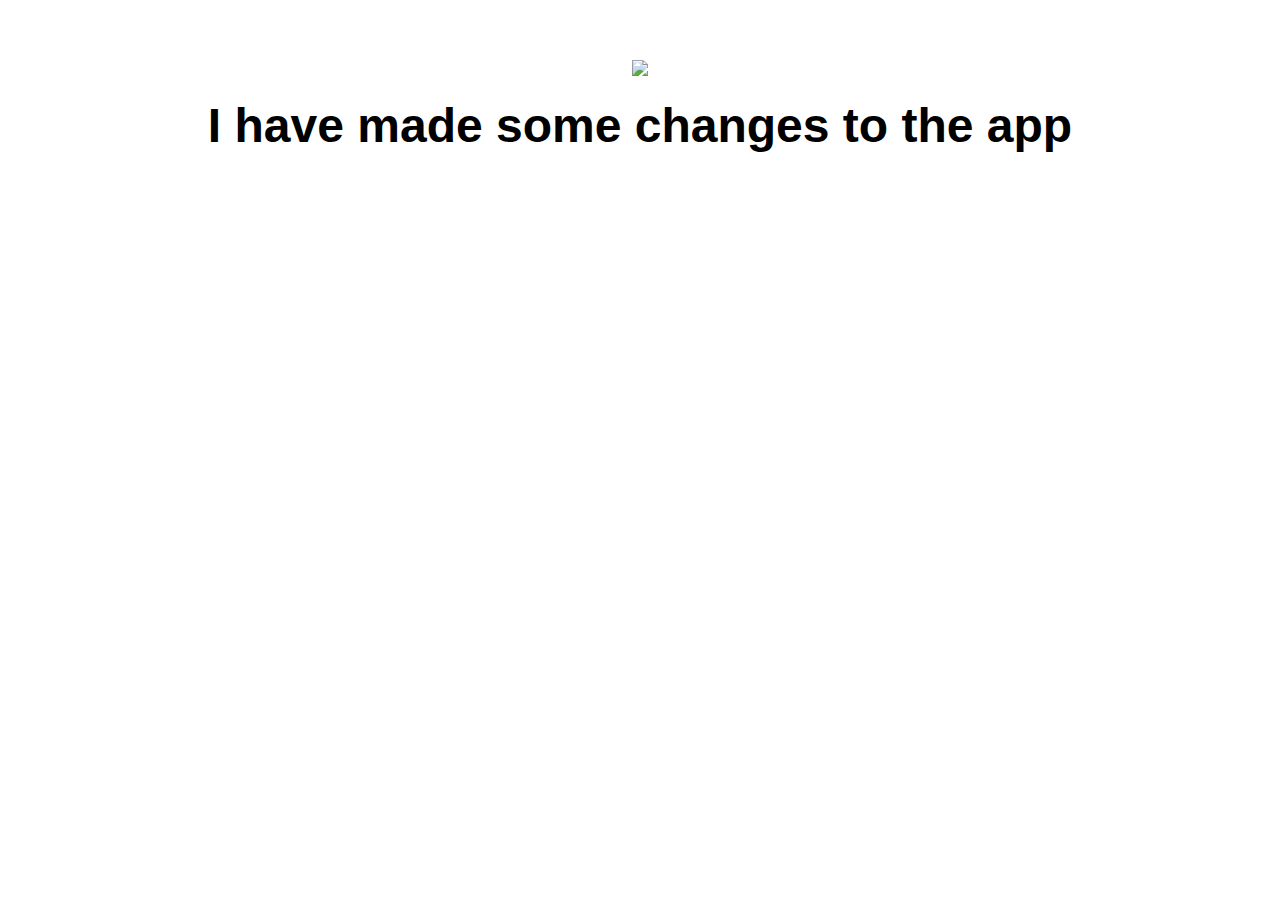
==== ui/index.html @ 9a3db77f "[imad-console] Updates ui/index.html" ====
<!doctype html>
<html>
    <head>
        <link href="/ui/style.css" rel="stylesheet" />
        
    </head>
    <body>
        <div class="center">
            <img id="madi" src="/ui/madi.png" class="img-medium"/>
        </div>
        <br>
        <div class="center text-big bold">
            I have made some changes to the app
        </div>
        <script type="text/javascript" src="/ui/main.js">
        </script>
    </body>
</html>
---- ui/style.css ----
body {
    font-family: sans-serif;
    margin-top: 60px;
}

.center {
    text-align: center;
}

.text-big {
    font-size: 300%;
}

.bold {
    font-weight: bold;
}

.img-medium {
    height: 200px;
}

.container{
    max-width: 800px;
    margin: 0 auto;
    color: #443e3e;
    padding-left: 20px;
    padding-right: 20px;
    font-family: sans-serif;
            }
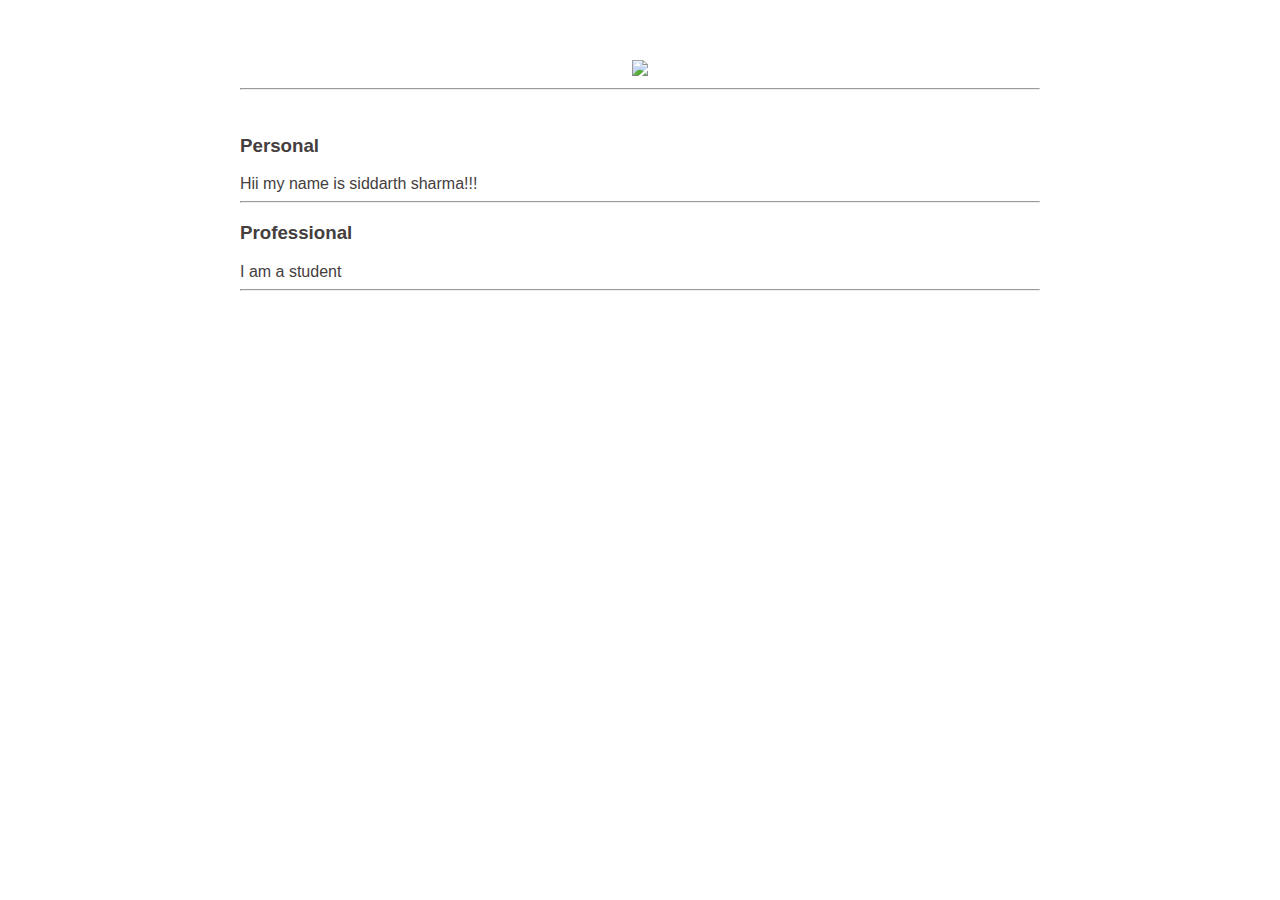
==== commit 272af83f: "[imad-console] Updates ui/index.html" ====
--- a/ui/index.html
+++ b/ui/index.html
@@ -5,14 +5,29 @@
         
     </head>
     <body>
-        <div class="center">
-            <img id="madi" src="/ui/madi.png" class="img-medium"/>
-        </div>
-        <br>
-        <div class="center text-big bold">
-            I have made some changes to the app
-        </div>
-        <script type="text/javascript" src="/ui/main.js">
-        </script>
+        <div class="container">
+            <div class="center">
+                <img id="madi" src="https://scontent.fmaa2-1.fna.fbcdn.net/v/t1.0-9/10622872_871628619572757_6132730372099891597_n.jpg?oh=0deb34996ee267dc09c9a750db2bf852&oe=5A20C3F5" class="img-medium"/>
+            </div>
+            <hr/>
+            <br>
+            
+            <h3>Personal</h3>
+            <div >
+                Hii my name is siddarth sharma!!! 
+            </div>
+            <hr/>
+            
+            <h3>Professional</h3>
+            <div>
+                I am a student
+                </div>
+                <hr/>
+            <div>
+                <div class="footer">
+                </div>
+            </div>
+        </div>    
+        
     </body>
 </html>
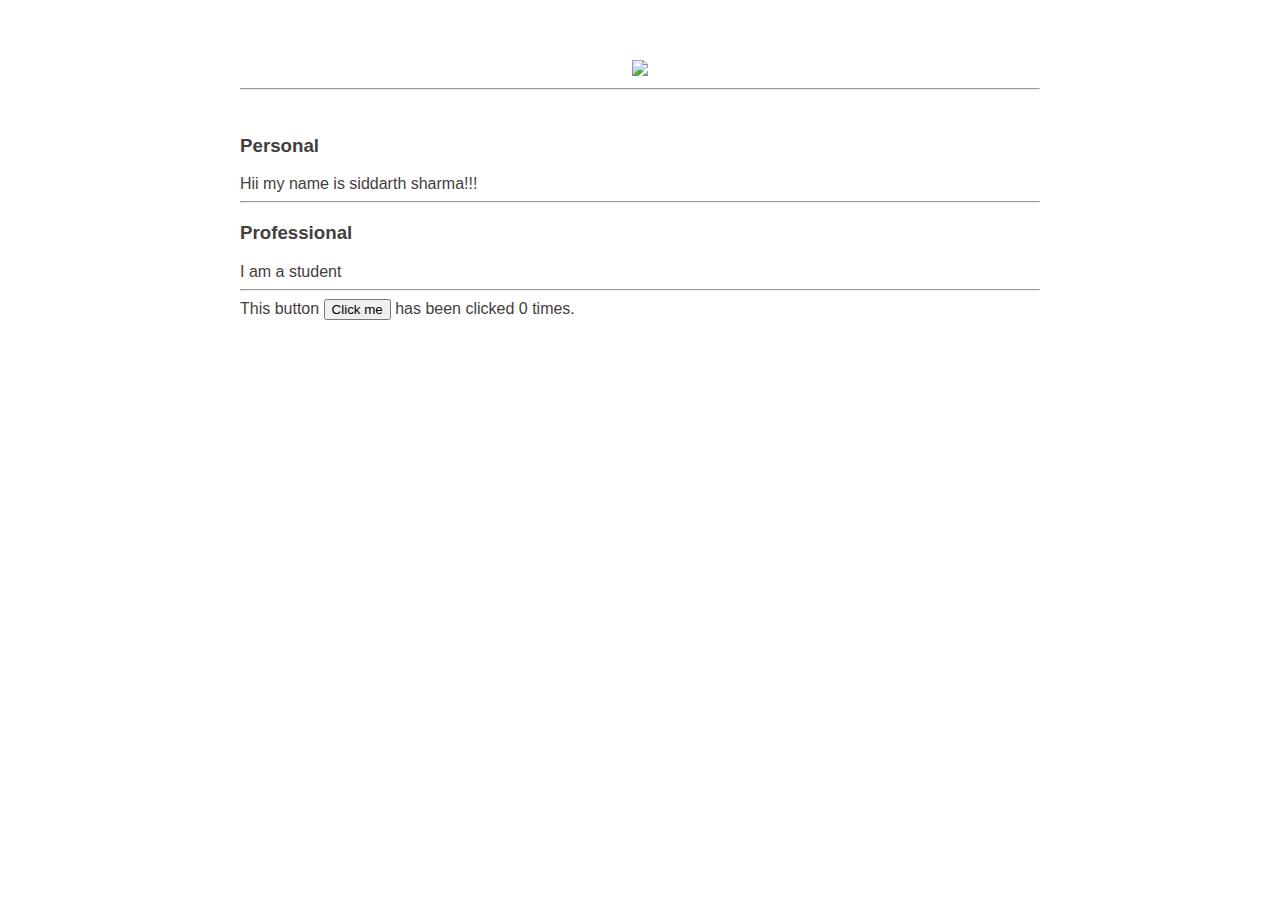
==== commit 6ee9eea4: "[imad-console] Updates ui/index.html" ====
--- a/ui/index.html
+++ b/ui/index.html
@@ -25,6 +25,7 @@
                 <hr/>
             <div>
                 <div class="footer">
+                    This button <button>Click me</button> has been clicked <span id="count">0</span> times.
                 </div>
             </div>
         </div>    
